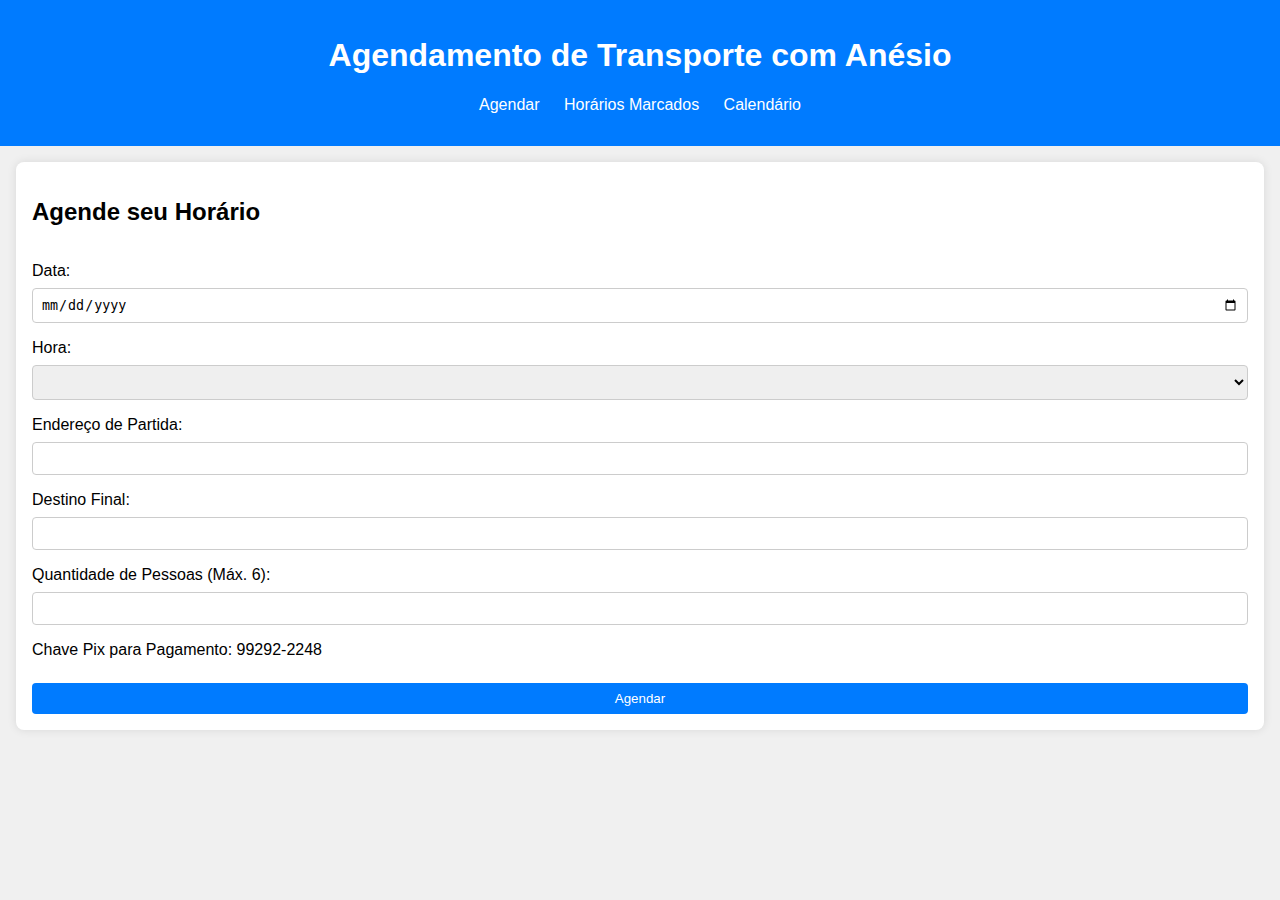
==== index.html @ d3f6e5c1 "Add files via upload" ====
<!DOCTYPE html>
<html lang="pt-BR">
<head>
    <meta charset="UTF-8">
    <meta name="viewport" content="width=device-width, initial-scale=1.0">
    <title>Agendamento de Transporte com Anésio</title>
    <link rel="stylesheet" href="styles.css">
</head>
<body>
    <header>
        <h1>Agendamento de Transporte com Anésio</h1>
        <nav>
            <ul>
                <li><a href="#" id="link-agendar">Agendar</a></li>
                <li><a href="#" id="link-horarios">Horários Marcados</a></li>
                <li><a href="#" id="link-calendario">Calendário</a></li>
            </ul>
        </nav>
    </header>

    <main id="agendamento" class="active">
        <h2>Agende seu Horário</h2>
        <form id="agendamento-form">
            <label for="data">Data:</label>
            <input type="date" id="data" name="data" required>
            
            <label for="hora">Hora:</label>
            <select id="hora" name="hora" required>
                <!-- Opções de horários a cada 45 minutos serão preenchidas aqui -->
            </select>
            
            <label for="endereco-partida">Endereço de Partida:</label>
            <input type="text" id="endereco-partida" name="endereco-partida" required>
            
            <label for="endereco-destino">Destino Final:</label>
            <input type="text" id="endereco-destino" name="endereco-destino" required>
            
            <label for="quantidade">Quantidade de Pessoas (Máx. 6):</label>
            <input type="number" id="quantidade" name="quantidade" min="1" max="6" required>
            
            <div id="enderecos-adicionais">
                <!-- Endereços adicionais serão adicionados aqui -->
            </div>
            
            <p>Chave Pix para Pagamento: 99292-2248</p>
            
            <button type="submit">Agendar</button>
        </form>
    </main>

    <main id="horarios" class="hidden">
        <h2>Horários Marcados</h2>
        <table id="horarios-tabela">
            <thead>
                <tr>
                    <th>Data</th>
                    <th>Hora</th>
                    <th>Endereço de Partida</th>
                    <th>Destino Final</th>
                    <th>Endereços Adicionais</th>
                    <th>Quantidade de Pessoas</th>
                </tr>
            </thead>
            <tbody>
                <!-- Horários marcados aparecerão aqui -->
            </tbody>
        </table>
    </main>

    <main id="calendario" class="hidden">
        <h2>Calendário de Agendamentos</h2>
        <div id="calendar-container">
            <!-- O calendário será gerado aqui -->
        </div>
    </main>

    <script src="script.js"></script>
</body>
</html>
---- styles.css ----
body {
    font-family: Arial, sans-serif;
    background-color: #f0f0f0;
    margin: 0;
    padding: 0;
}

header {
    background-color: #007bff;
    color: white;
    padding: 1rem;
    text-align: center;
}

nav ul {
    list-style: none;
    padding: 0;
}

nav ul li {
    display: inline;
    margin: 0 10px;
}

nav ul li a {
    color: white;
    text-decoration: none;
}

main {
    padding: 1rem;
    margin: 1rem;
    background-color: white;
    border-radius: 8px;
    box-shadow: 0 0 10px rgba(0, 0, 0, 0.1);
}

main.hidden {
    display: none;
}

form {
    display: flex;
    flex-direction: column;
}

form label {
    margin-top: 1rem;
}

form input, form select, form button {
    padding: 0.5rem;
    margin-top: 0.5rem;
    border: 1px solid #ccc;
    border-radius: 4px;
}

form button {
    background-color: #007bff;
    color: white;
    border: none;
    cursor: pointer;
}

form button:hover {
    background-color: #0056b3;
}

#enderecos-adicionais label {
    margin-top: 0.5rem;
}

table {
    width: 100%;
    border-collapse: collapse;
    margin-top: 1rem;
}

table, th, td {
    border: 1px solid #ccc;
}

th, td {
    padding: 0.5rem;
    text-align: left;
}

#calendar-container {
    display: grid;
    grid-template-columns: repeat(7, 1fr);
    gap: 1rem;
}

.calendar-day {
    border: 1px solid #ccc;
    border-radius: 4px;
    padding: 0.5rem;
    background-color: #f9f9f9;
    position: relative;
}

.calendar-day.full {
    background-color: #ffcccc;
}

.calendar-day.partial {
    background-color: #ffffcc;
}

.calendar-day span {
    font-size: 12px;
    color: #555;
}
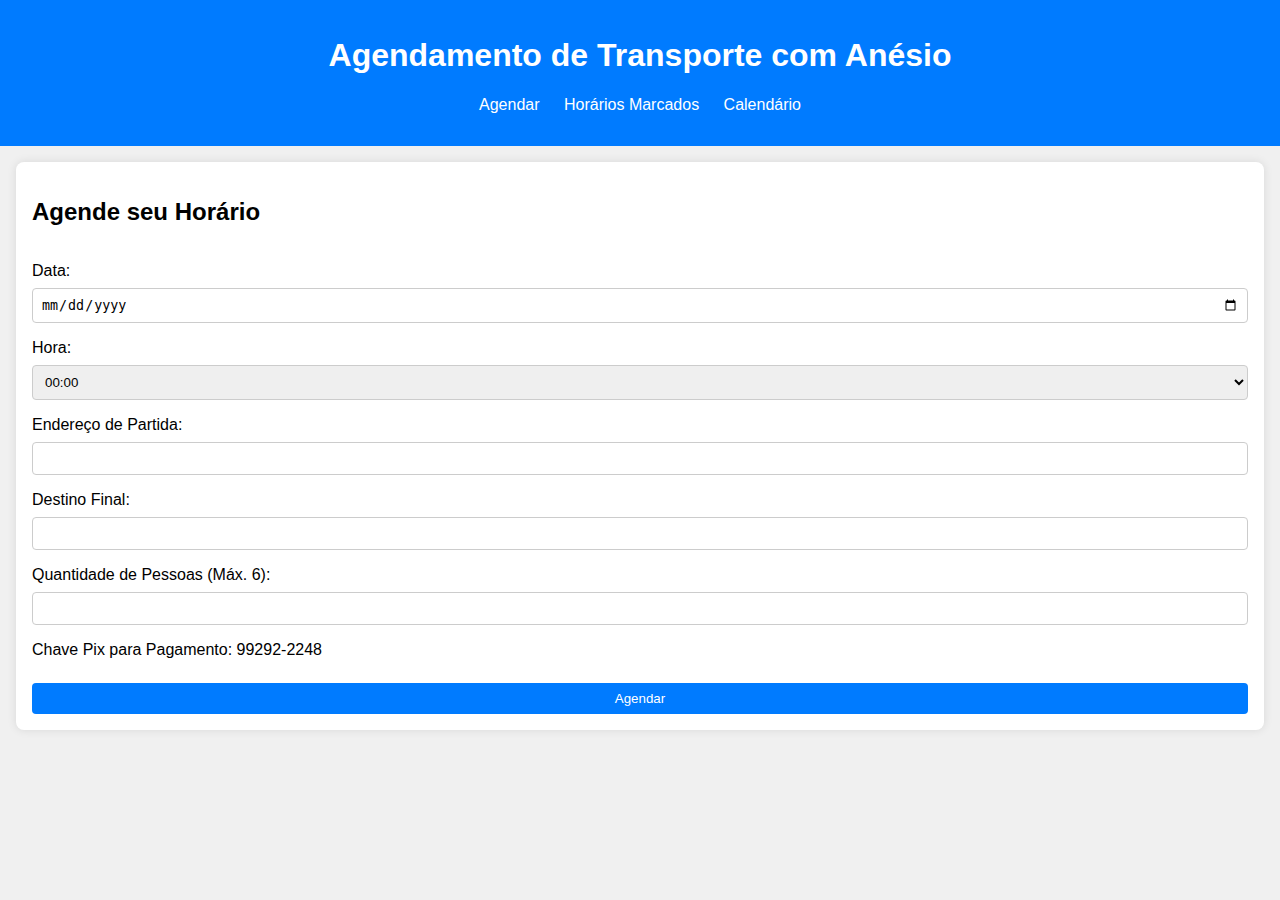
==== commit a29ab744: "Update index.html" ====
--- a/index.html
+++ b/index.html
@@ -11,14 +11,13 @@
         <h1>Agendamento de Transporte com Anésio</h1>
         <nav>
             <ul>
-                <li><a href="#" id="link-agendar">Agendar</a></li>
-                <li><a href="#" id="link-horarios">Horários Marcados</a></li>
-                <li><a href="#" id="link-calendario">Calendário</a></li>
+                <li><a href="index.html">Agendar</a></li>
+                <li><a href="horarios.html">Horários Marcados</a></li>
+                <li><a href="calendario.html">Calendário</a></li>
             </ul>
         </nav>
     </header>
-
-    <main id="agendamento" class="active">
+    <main>
         <h2>Agende seu Horário</h2>
         <form id="agendamento-form">
             <label for="data">Data:</label>
@@ -26,7 +25,39 @@
             
             <label for="hora">Hora:</label>
             <select id="hora" name="hora" required>
-                <!-- Opções de horários a cada 45 minutos serão preenchidas aqui -->
+                <option value="00:00">00:00</option>
+                <option value="00:45">00:45</option>
+                <option value="01:30">01:30</option>
+                <option value="02:15">02:15</option>
+                <option value="03:00">03:00</option>
+                <option value="03:45">03:45</option>
+                <option value="04:30">04:30</option>
+                <option value="05:15">05:15</option>
+                <option value="06:00">06:00</option>
+                <option value="06:45">06:45</option>
+                <option value="07:30">07:30</option>
+                <option value="08:15">08:15</option>
+                <option value="09:00">09:00</option>
+                <option value="09:45">09:45</option>
+                <option value="10:30">10:30</option>
+                <option value="11:15">11:15</option>
+                <option value="12:00">12:00</option>
+                <option value="12:45">12:45</option>
+                <option value="13:30">13:30</option>
+                <option value="14:15">14:15</option>
+                <option value="15:00">15:00</option>
+                <option value="15:45">15:45</option>
+                <option value="16:30">16:30</option>
+                <option value="17:15">17:15</option>
+                <option value="18:00">18:00</option>
+                <option value="18:45">18:45</option>
+                <option value="19:30">19:30</option>
+                <option value="20:15">20:15</option>
+                <option value="21:00">21:00</option>
+                <option value="21:45">21:45</option>
+                <option value="22:30">22:30</option>
+                <option value="23:15">23:15</option>
+                <option value="24:00">24:00</option>
             </select>
             
             <label for="endereco-partida">Endereço de Partida:</label>
@@ -39,7 +70,7 @@
             <input type="number" id="quantidade" name="quantidade" min="1" max="6" required>
             
             <div id="enderecos-adicionais">
-                <!-- Endereços adicionais serão adicionados aqui -->
+                <!-- Endereços adicionais serão adicionados aqui pelo JavaScript -->
             </div>
             
             <p>Chave Pix para Pagamento: 99292-2248</p>
@@ -47,33 +78,6 @@
             <button type="submit">Agendar</button>
         </form>
     </main>
-
-    <main id="horarios" class="hidden">
-        <h2>Horários Marcados</h2>
-        <table id="horarios-tabela">
-            <thead>
-                <tr>
-                    <th>Data</th>
-                    <th>Hora</th>
-                    <th>Endereço de Partida</th>
-                    <th>Destino Final</th>
-                    <th>Endereços Adicionais</th>
-                    <th>Quantidade de Pessoas</th>
-                </tr>
-            </thead>
-            <tbody>
-                <!-- Horários marcados aparecerão aqui -->
-            </tbody>
-        </table>
-    </main>
-
-    <main id="calendario" class="hidden">
-        <h2>Calendário de Agendamentos</h2>
-        <div id="calendar-container">
-            <!-- O calendário será gerado aqui -->
-        </div>
-    </main>
-
     <script src="script.js"></script>
 </body>
 </html>
--- a/styles.css
+++ b/styles.css
@@ -35,10 +35,6 @@
     box-shadow: 0 0 10px rgba(0, 0, 0, 0.1);
 }
 
-main.hidden {
-    display: none;
-}
-
 form {
     display: flex;
     flex-direction: column;
@@ -64,10 +60,6 @@
 
 form button:hover {
     background-color: #0056b3;
-}
-
-#enderecos-adicionais label {
-    margin-top: 0.5rem;
 }
 
 table {
@@ -107,7 +99,98 @@
     background-color: #ffffcc;
 }
 
-.calendar-day span {
-    font-size: 12px;
-    color: #555;
-}
+.calendar-day spanVamos corrigir os problemas para garantir que os horários apareçam corretamente e os links das páginas funcionem. Vou fornecer o código completo necessário.
+
+### Estrutura do Projeto
+
+1. `index.html`
+2. `horarios.html`
+3. `calendario.html`
+4. `styles.css`
+5. `script.js`
+
+### Arquivo `index.html`
+
+```html
+<!DOCTYPE html>
+<html lang="pt-BR">
+<head>
+    <meta charset="UTF-8">
+    <meta name="viewport" content="width=device-width, initial-scale=1.0">
+    <title>Agendamento de Transporte com Anésio</title>
+    <link rel="stylesheet" href="styles.css">
+</head>
+<body>
+    <header>
+        <h1>Agendamento de Transporte com Anésio</h1>
+        <nav>
+            <ul>
+                <li><a href="index.html">Agendar</a></li>
+                <li><a href="horarios.html">Horários Marcados</a></li>
+                <li><a href="calendario.html">Calendário</a></li>
+            </ul>
+        </nav>
+    </header>
+    <main>
+        <h2>Agende seu Horário</h2>
+        <form id="agendamento-form">
+            <label for="data">Data:</label>
+            <input type="date" id="data" name="data" required>
+            
+            <label for="hora">Hora:</label>
+            <select id="hora" name="hora" required>
+                <option value="00:00">00:00</option>
+                <option value="00:45">00:45</option>
+                <option value="01:30">01:30</option>
+                <option value="02:15">02:15</option>
+                <option value="03:00">03:00</option>
+                <option value="03:45">03:45</option>
+                <option value="04:30">04:30</option>
+                <option value="05:15">05:15</option>
+                <option value="06:00">06:00</option>
+                <option value="06:45">06:45</option>
+                <option value="07:30">07:30</option>
+                <option value="08:15">08:15</option>
+                <option value="09:00">09:00</option>
+                <option value="09:45">09:45</option>
+                <option value="10:30">10:30</option>
+                <option value="11:15">11:15</option>
+                <option value="12:00">12:00</option>
+                <option value="12:45">12:45</option>
+                <option value="13:30">13:30</option>
+                <option value="14:15">14:15</option>
+                <option value="15:00">15:00</option>
+                <option value="15:45">15:45</option>
+                <option value="16:30">16:30</option>
+                <option value="17:15">17:15</option>
+                <option value="18:00">18:00</option>
+                <option value="18:45">18:45</option>
+                <option value="19:30">19:30</option>
+                <option value="20:15">20:15</option>
+                <option value="21:00">21:00</option>
+                <option value="21:45">21:45</option>
+                <option value="22:30">22:30</option>
+                <option value="23:15">23:15</option>
+            </select>
+            
+            <label for="endereco-partida">Endereço de Partida:</label>
+            <input type="text" id="endereco-partida" name="endereco-partida" required>
+            
+            <label for="endereco-destino">Destino Final:</label>
+            <input type="text" id="endereco-destino" name="endereco-destino" required>
+            
+            <label for="quantidade">Quantidade de Pessoas (Máx. 6):</label>
+            <input type="number" id="quantidade" name="quantidade" min="1" max="6" required>
+            
+            <div id="enderecos-adicionais">
+                <!-- Endereços adicionais serão adicionados aqui pelo JavaScript -->
+            </div>
+            
+            <p>Chave Pix para Pagamento: 99292-2248</p>
+            
+            <button type="submit">Agendar</button>
+        </form>
+    </main>
+    <script src="script.js"></script>
+</body>
+</html>
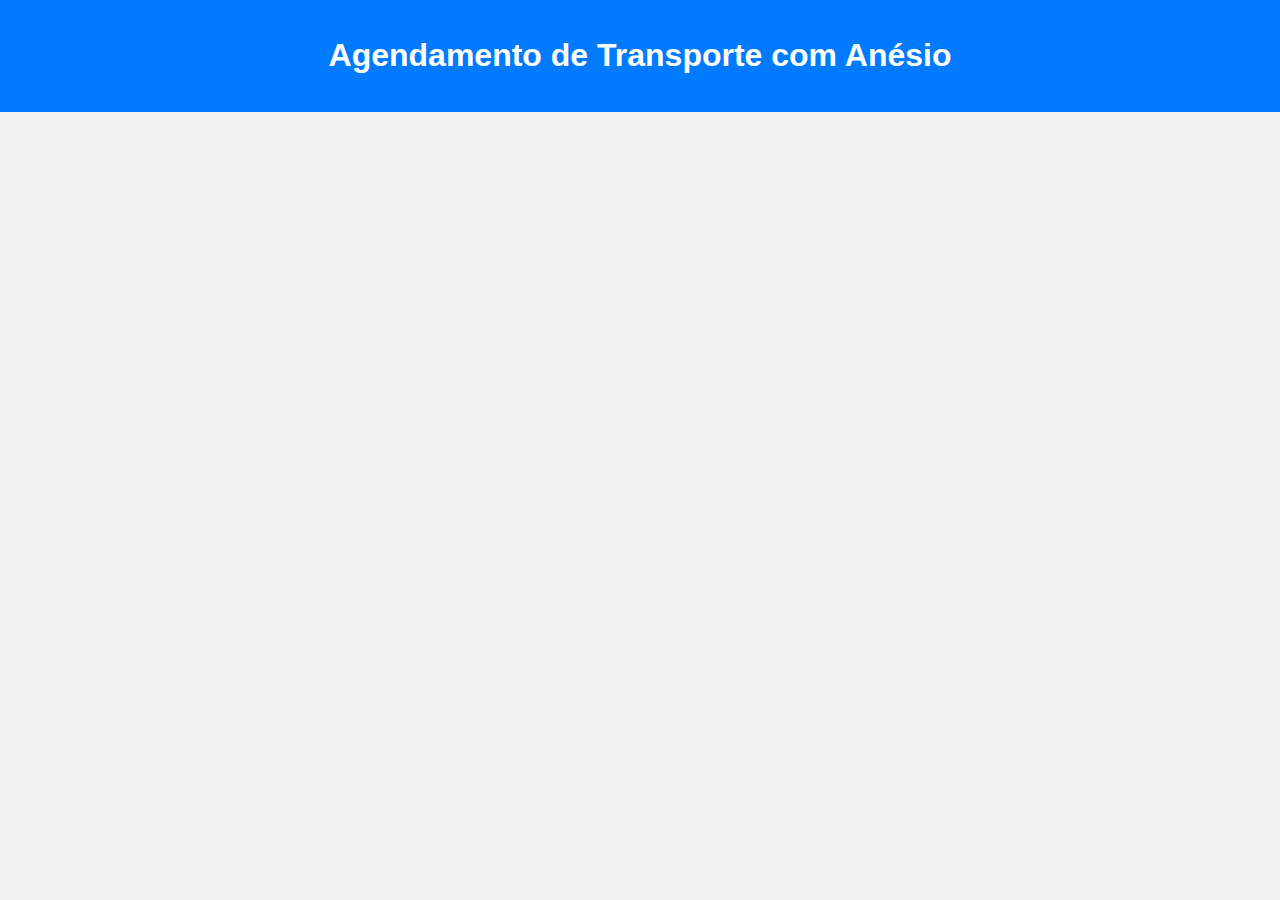
==== commit f57c5098: "Add files via upload" ====
--- a/index.html
+++ b/index.html
@@ -1,82 +1,29 @@
 <!DOCTYPE html>
-<html lang="pt-BR">
+<html lang="en">
 <head>
     <meta charset="UTF-8">
     <meta name="viewport" content="width=device-width, initial-scale=1.0">
-    <title>Agendamento de Transporte com Anésio</title>
+    <title>Minhas Tarefas</title>
     <link rel="stylesheet" href="styles.css">
 </head>
 <body>
     <header>
         <h1>Agendamento de Transporte com Anésio</h1>
-        <nav>
-            <ul>
-                <li><a href="index.html">Agendar</a></li>
-                <li><a href="horarios.html">Horários Marcados</a></li>
-                <li><a href="calendario.html">Calendário</a></li>
-            </ul>
-        </nav>
     </header>
     <main>
-        <h2>Agende seu Horário</h2>
-        <form id="agendamento-form">
-            <label for="data">Data:</label>
-            <input type="date" id="data" name="data" required>
-            
-            <label for="hora">Hora:</label>
-            <select id="hora" name="hora" required>
-                <option value="00:00">00:00</option>
-                <option value="00:45">00:45</option>
-                <option value="01:30">01:30</option>
-                <option value="02:15">02:15</option>
-                <option value="03:00">03:00</option>
-                <option value="03:45">03:45</option>
-                <option value="04:30">04:30</option>
-                <option value="05:15">05:15</option>
-                <option value="06:00">06:00</option>
-                <option value="06:45">06:45</option>
-                <option value="07:30">07:30</option>
-                <option value="08:15">08:15</option>
-                <option value="09:00">09:00</option>
-                <option value="09:45">09:45</option>
-                <option value="10:30">10:30</option>
-                <option value="11:15">11:15</option>
-                <option value="12:00">12:00</option>
-                <option value="12:45">12:45</option>
-                <option value="13:30">13:30</option>
-                <option value="14:15">14:15</option>
-                <option value="15:00">15:00</option>
-                <option value="15:45">15:45</option>
-                <option value="16:30">16:30</option>
-                <option value="17:15">17:15</option>
-                <option value="18:00">18:00</option>
-                <option value="18:45">18:45</option>
-                <option value="19:30">19:30</option>
-                <option value="20:15">20:15</option>
-                <option value="21:00">21:00</option>
-                <option value="21:45">21:45</option>
-                <option value="22:30">22:30</option>
-                <option value="23:15">23:15</option>
-                <option value="24:00">24:00</option>
-            </select>
-            
-            <label for="endereco-partida">Endereço de Partida:</label>
-            <input type="text" id="endereco-partida" name="endereco-partida" required>
-            
-            <label for="endereco-destino">Destino Final:</label>
-            <input type="text" id="endereco-destino" name="endereco-destino" required>
-            
-            <label for="quantidade">Quantidade de Pessoas (Máx. 6):</label>
-            <input type="number" id="quantidade" name="quantidade" min="1" max="6" required>
-            
-            <div id="enderecos-adicionais">
-                <!-- Endereços adicionais serão adicionados aqui pelo JavaScript -->
+        <section class="section" id="main-section">
+            <h2>Calendário</h2>
+            <div class="calendar-container">
+                <div class="calendar-nav">
+                    <button id="prev-month">&lt;</button>
+                    <span id="calendar-month-year"></span>
+                    <button id="next-month">&gt;</button>
+                </div>
+                <table class="calendar" id="calendar">
+                    <!-- O calendário será gerado aqui pelo JavaScript -->
+                </table>
             </div>
-            
-            <p>Chave Pix para Pagamento: 99292-2248</p>
-            
-            <button type="submit">Agendar</button>
-        </form>
+        </section>
     </main>
     <script src="script.js"></script>
 </body>
--- a/styles.css
+++ b/styles.css
@@ -1,196 +1,97 @@
 body {
-    font-family: Arial, sans-serif;
+    font-family: 'Arial', sans-serif;
     background-color: #f0f0f0;
     margin: 0;
     padding: 0;
+    box-sizing: border-box;
 }
 
 header {
     background-color: #007bff;
     color: white;
-    padding: 1rem;
+    padding: 1em;
     text-align: center;
 }
 
-nav ul {
-    list-style: none;
-    padding: 0;
+main {
+    padding: 1em;
+    max-width: 800px;
+    margin: auto;
 }
 
-nav ul li {
-    display: inline;
-    margin: 0 10px;
+.section {
+    display: none;
 }
 
-nav ul li a {
-    color: white;
-    text-decoration: none;
+.section.active {
+    display: block;
 }
 
-main {
-    padding: 1rem;
-    margin: 1rem;
-    background-color: white;
-    border-radius: 8px;
-    box-shadow: 0 0 10px rgba(0, 0, 0, 0.1);
+.calendar-container {
+    margin-bottom: 2em;
 }
 
-form {
-    display: flex;
-    flex-direction: column;
+.calendar-container h2 {
+    font-size: 1.2em;
+    text-align: center;
+    background-color: #007bff;
+    color: white;
+    padding: 0.5em;
+    font-family: 'Verdana', sans-serif;
+    margin-bottom: 0.5em;
 }
 
-form label {
-    margin-top: 1rem;
+.calendar-nav {
+    display: flex;
+    justify-content: space-between;
+    align-items: center;
+    margin-bottom: 1em;
 }
 
-form input, form select, form button {
-    padding: 0.5rem;
-    margin-top: 0.5rem;
-    border: 1px solid #ccc;
-    border-radius: 4px;
-}
-
-form button {
+.calendar-nav button {
     background-color: #007bff;
     color: white;
     border: none;
+    padding: 0.5em 1em;
     cursor: pointer;
 }
 
-form button:hover {
-    background-color: #0056b3;
+.calendar {
+    display: table;
+    border-collapse: collapse;
+    width: 100%;
 }
 
-table {
-    width: 100%;
-    border-collapse: collapse;
-    margin-top: 1rem;
+.calendar th, .calendar td {
+    border: 1px solid #ccc;
+    padding: 0.5em;
+    text-align: center;
 }
 
-table, th, td {
-    border: 1px solid #ccc;
+.calendar th {
+    background-color: #007bff;
+    color: white;
+    font-family: 'Verdana', sans-serif;
 }
 
-th, td {
-    padding: 0.5rem;
-    text-align: left;
+.calendar td {
+    position: relative;
+    height: 4em;
+    cursor: pointer;
 }
 
-#calendar-container {
-    display: grid;
-    grid-template-columns: repeat(7, 1fr);
-    gap: 1rem;
+.calendar button {
+    background-color: #28a745;
+    border: none;
+    width: 1em;
+    height: 1em;
+    cursor: pointer;
+    position: absolute;
+    bottom: 0.5em;
+    right: 0.5em;
+    border-radius: 50%;
 }
 
-.calendar-day {
-    border: 1px solid #ccc;
-    border-radius: 4px;
-    padding: 0.5rem;
-    background-color: #f9f9f9;
-    position: relative;
+.calendar button.completed {
+    background-color: #dc3545;
 }
-
-.calendar-day.full {
-    background-color: #ffcccc;
-}
-
-.calendar-day.partial {
-    background-color: #ffffcc;
-}
-
-.calendar-day spanVamos corrigir os problemas para garantir que os horários apareçam corretamente e os links das páginas funcionem. Vou fornecer o código completo necessário.
-
-### Estrutura do Projeto
-
-1. `index.html`
-2. `horarios.html`
-3. `calendario.html`
-4. `styles.css`
-5. `script.js`
-
-### Arquivo `index.html`
-
-```html
-<!DOCTYPE html>
-<html lang="pt-BR">
-<head>
-    <meta charset="UTF-8">
-    <meta name="viewport" content="width=device-width, initial-scale=1.0">
-    <title>Agendamento de Transporte com Anésio</title>
-    <link rel="stylesheet" href="styles.css">
-</head>
-<body>
-    <header>
-        <h1>Agendamento de Transporte com Anésio</h1>
-        <nav>
-            <ul>
-                <li><a href="index.html">Agendar</a></li>
-                <li><a href="horarios.html">Horários Marcados</a></li>
-                <li><a href="calendario.html">Calendário</a></li>
-            </ul>
-        </nav>
-    </header>
-    <main>
-        <h2>Agende seu Horário</h2>
-        <form id="agendamento-form">
-            <label for="data">Data:</label>
-            <input type="date" id="data" name="data" required>
-            
-            <label for="hora">Hora:</label>
-            <select id="hora" name="hora" required>
-                <option value="00:00">00:00</option>
-                <option value="00:45">00:45</option>
-                <option value="01:30">01:30</option>
-                <option value="02:15">02:15</option>
-                <option value="03:00">03:00</option>
-                <option value="03:45">03:45</option>
-                <option value="04:30">04:30</option>
-                <option value="05:15">05:15</option>
-                <option value="06:00">06:00</option>
-                <option value="06:45">06:45</option>
-                <option value="07:30">07:30</option>
-                <option value="08:15">08:15</option>
-                <option value="09:00">09:00</option>
-                <option value="09:45">09:45</option>
-                <option value="10:30">10:30</option>
-                <option value="11:15">11:15</option>
-                <option value="12:00">12:00</option>
-                <option value="12:45">12:45</option>
-                <option value="13:30">13:30</option>
-                <option value="14:15">14:15</option>
-                <option value="15:00">15:00</option>
-                <option value="15:45">15:45</option>
-                <option value="16:30">16:30</option>
-                <option value="17:15">17:15</option>
-                <option value="18:00">18:00</option>
-                <option value="18:45">18:45</option>
-                <option value="19:30">19:30</option>
-                <option value="20:15">20:15</option>
-                <option value="21:00">21:00</option>
-                <option value="21:45">21:45</option>
-                <option value="22:30">22:30</option>
-                <option value="23:15">23:15</option>
-            </select>
-            
-            <label for="endereco-partida">Endereço de Partida:</label>
-            <input type="text" id="endereco-partida" name="endereco-partida" required>
-            
-            <label for="endereco-destino">Destino Final:</label>
-            <input type="text" id="endereco-destino" name="endereco-destino" required>
-            
-            <label for="quantidade">Quantidade de Pessoas (Máx. 6):</label>
-            <input type="number" id="quantidade" name="quantidade" min="1" max="6" required>
-            
-            <div id="enderecos-adicionais">
-                <!-- Endereços adicionais serão adicionados aqui pelo JavaScript -->
-            </div>
-            
-            <p>Chave Pix para Pagamento: 99292-2248</p>
-            
-            <button type="submit">Agendar</button>
-        </form>
-    </main>
-    <script src="script.js"></script>
-</body>
-</html>
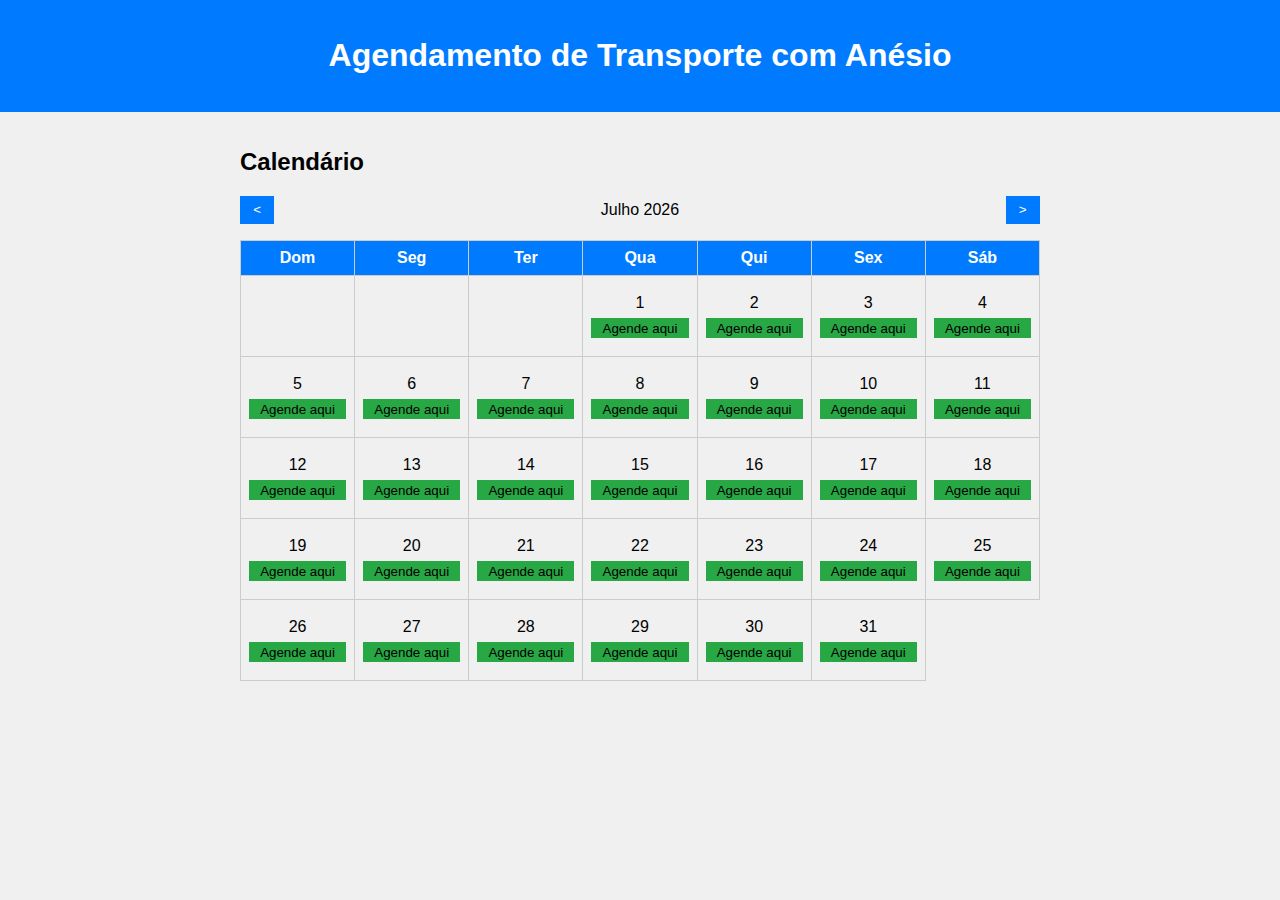
==== commit cd83f24c: "Add files via upload" ====
--- a/index.html
+++ b/index.html
@@ -3,7 +3,7 @@
 <head>
     <meta charset="UTF-8">
     <meta name="viewport" content="width=device-width, initial-scale=1.0">
-    <title>Minhas Tarefas</title>
+    <title>Agendamento de Transporte com Anésio</title>
     <link rel="stylesheet" href="styles.css">
 </head>
 <body>
@@ -25,6 +25,6 @@
             </div>
         </section>
     </main>
-    <script src="script.js"></script>
+    <script src="scripts.js"></script>
 </body>
 </html>
--- a/styles.css
+++ b/styles.css
@@ -1,5 +1,5 @@
 body {
-    font-family: 'Arial', sans-serif;
+    font-family: Arial, sans-serif;
     background-color: #f0f0f0;
     margin: 0;
     padding: 0;
@@ -20,10 +20,6 @@
 }
 
 .section {
-    display: none;
-}
-
-.section.active {
     display: block;
 }
 
@@ -37,7 +33,6 @@
     background-color: #007bff;
     color: white;
     padding: 0.5em;
-    font-family: 'Verdana', sans-serif;
     margin-bottom: 0.5em;
 }
 
@@ -71,7 +66,6 @@
 .calendar th {
     background-color: #007bff;
     color: white;
-    font-family: 'Verdana', sans-serif;
 }
 
 .calendar td {
@@ -83,13 +77,14 @@
 .calendar button {
     background-color: #28a745;
     border: none;
-    width: 1em;
-    height: 1em;
+    padding: 0.2em;
+    margin-top: 0.5em;
     cursor: pointer;
-    position: absolute;
-    bottom: 0.5em;
-    right: 0.5em;
-    border-radius: 50%;
+    width: 100%;
+}
+
+.calendar button.agendar-button {
+    font-size: 0.8em;
 }
 
 .calendar button.completed {
